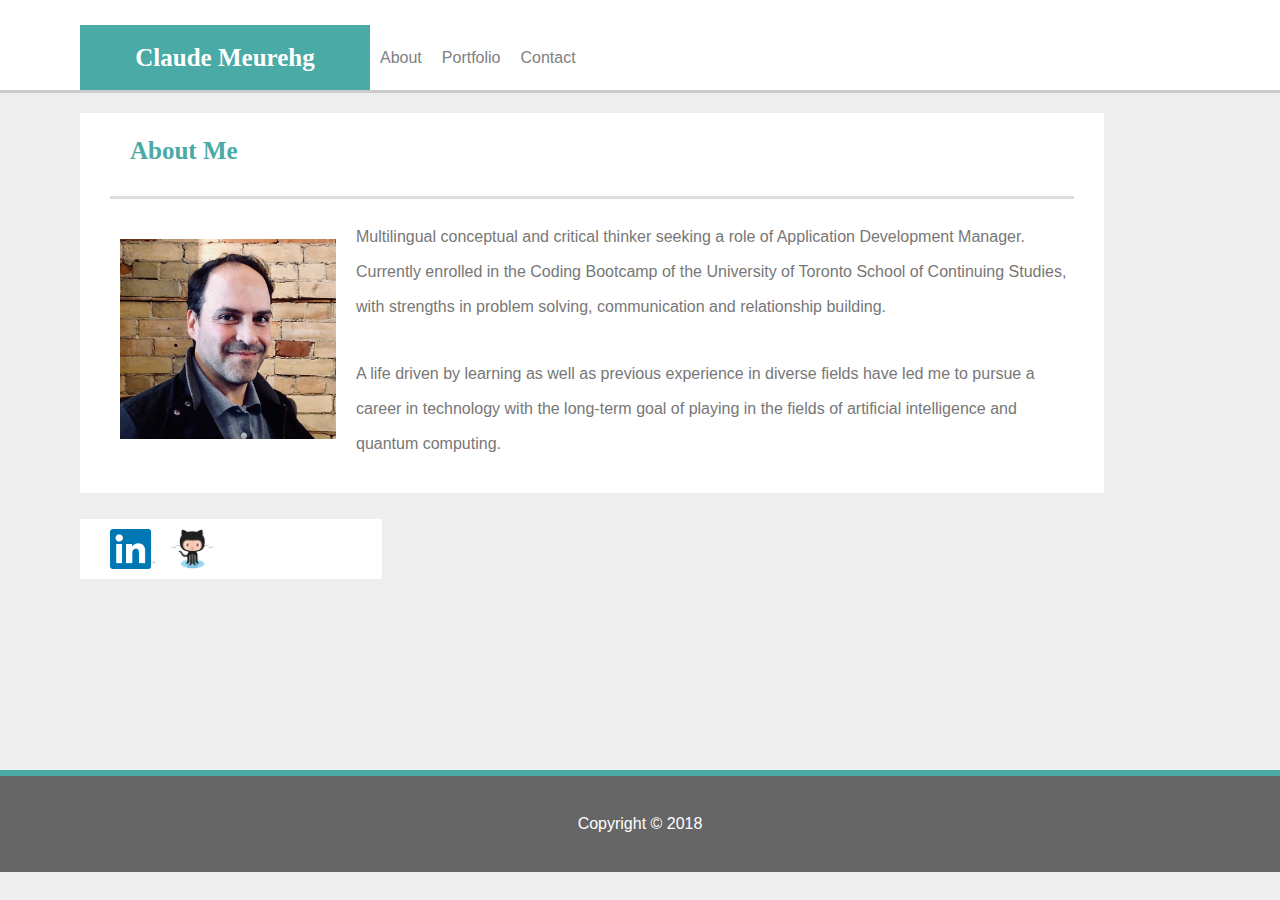
==== index.html @ 7cd1c6ec "need to correct nav and email responsiveness, make form work and change fonts" ====
<!DOCTYPE html>
<html>
<head>
    <meta charset="utf-8"/>
    <meta http-equiv="X-UA-Compatible" content="IE=edge">
    <meta name="viewport" content="width=device-width, initial-scale=1">
    <title>Claude Meurehg's Profile</title>
    <link rel="stylesheet" href="assets/css/reset.css">
    <link rel="stylesheet" href="assets/css/style.css">
    
   
</head>
<body>
    <div class="container-main">
    <div id="header-container">
        <header>
            <h1>Claude Meurehg</h1>
                <nav>
                <ul>
                    <li><a href="index.html">About</a></li>
                    <li><a href="portfolio.html">Portfolio</a></li>
                    <li><a href="contact.html">Contact</a></li>
                </ul>
                </nav>
        </header>
    </div>

    <hr id="line1">

    <div class="block">
       
            <h2>About Me</h2>
                
                <hr class="line2">
                
                <img id="myphoto" src= "assets/images/photo-for-profile.jpg" alt= "Claude Meurehg" width="216" height="200">

                <p class="about-me">Multilingual conceptual and critical thinker seeking a role of Application Development Manager. Currently enrolled in the Coding Bootcamp of the University of Toronto School of Continuing Studies, with strengths in problem solving, communication and relationship building. 
                </p>
                <br><br>
                <p class="about-me">A life driven by learning as well as previous experience in diverse fields have led me to pursue a career in technology with the long-term goal of playing in the fields of artificial intelligence and quantum computing.
                    </p>
                <br><br>
                
    
    </div>

        <div id="block-media">
            <a href="https://linkedin.com/in/claudemeurehg" target = "_blank">
                <img id="linkedin" src="assets/images/linkedin.png" alt= "LinkedIn logo" width="45" height="40">
            </a>
            <a href="https://github.com/cmeurehg" target = "_blank">
                <img id="github" src="assets/images/Octocat.png" alt= "Github Octocat" width="45" height="40">
            </a>
    
        </div>

    </div>
    <script src = "assets/functions.js"></script>
    </body>
    <div class="footer-container">
    
    <hr class="line3">

    <footer class="footer">Copyright © 2018</footer>

    </div>



</html>
---- assets/css/style.css ----
html {
    height: 100%;
}

header {
    background-color: white;
    padding-top: 25px;
    margin: 0;
    border: 0px;
    display: flex;
    align-items: center;
}

header * {
    display: inline;
    align-items: right;
}

header li {
    margin: 10px;
    float: left;
}

header li a {
    color: grey;
    text-decoration: none;
}

ul {
    align-items: right;
}
       
body {
    background-color: #eeeeee;
    height: 80%;
}

.container-main {
    min-height: 100%;
    margin: 0;
}

.block {
    background-color: white;
    width: 80%;
    margin-left: 80px;
    margin-top: 20px;
    padding-bottom: 0px;
}

#block-media {
    background-color: white;
    width: 22%;
    margin-left: 80px;
    padding: 10px;
    margin-top: 2%;
    height: 40px;
    
    
}

h1 {
    text-align: center;
    font-family: "Georgia", 'Times', 'Times New Roman', serif;
    font-size: 25px;
    background-color: #4aaaa5;
    margin-left: 80px;
    margin-bottom: 0;
    width: 250px;
    color: white;
    padding: 20px;
    font-weight: bold;
}

nav {
    font-family: 'Arial', 'Helvetica Neue', 'Helvetica', sans-serif;
    color: #777777;
    text-align: right;
    text-decoration-line: none;
    margin-bottom: 0px;
    margin-left: 50%px;
    padding-bottom: 0px;
}

#line1 {
    height: 3px;
    background-color: #cccccc;
    padding: 0;
    margin: 0px;
    border: 0px;
}

.about-me {
    margin-left: 30px;
    color: #777777;
    font-family: 'Arial', 'Helvetica Neue', 'Helvetica', sans-serif;
    line-height: 35px;
    margin-right: 30px;
            
        }   

#linkedin {
    padding: 0;
    margin-left: 20px;
    border: 0;
}

#github {
    float: left;
    padding: 0;
    margin: 0;
    margin-left: 15px;
    margin-right: 20px;
    border: 0;
}

#email {
    
    vertical-align: center;
    color: #777777;
    font-family: 'Arial', 'Helvetica Neue', 'Helvetica', sans-serif;
    
}

img{
    margin-left: 20px;
    float: left;
    padding: 20px;
    
}


h2 {
    clear: both;
    font-family: "Georgia", "Times New Roman", serif;
    color: #4aaaa5;
    font-size: 25px;
    padding: 25px;
    margin-left: 25px;
    font-weight: bold;
    
}

h4 {
    font-family: 'Arial', 'Helvetica Neue', 'Helvetica', sans-serif;
    color: grey;
    font-size: 14px;
    padding: 10px;
    padding-top: 0px;
    margin-left: 40px;
    margin-top: 0px;
    border-top: 0px;
    
}

.line2 {
    height: 3px; 
    background-color: #dddddd;
    margin-left: 30px;
    margin-right: 30px;
    margin-bottom: 20px;
    border: none;
    
}

      
#images-base {
    clear: both;
    background-color: white;
}


.image-container {

    float: left;
    padding: 0px;
    margin-top: 0px;
    margin-left: 0px;
    
}


#bootcamp-tag{
    position: absolute;
    background-color: #4aaaa5;
    padding: 15px;
    font-family: "Georgia", "Times", "Times New Roman", serif;
    color: white;
    text-align: center;
    font-weight: bold;
    margin-top: 150px;
    margin-left: 40px;
    width: 187px;
}

#philosophy-tag {
    position: absolute;
    background-color: #4aaaa5;
    padding: 15px;
    font-family: "Georgia", Times, Times New Roman, serif;
    color: white;
    text-align: center;
    font-weight: bold;
    margin-top: 150px;
    margin-left: 40px;
    width: 187px;
}
        
#ai-tag {
        position: absolute;    
        background-color: #4aaaa5;
        padding: 15px;
        font-family: "Georgia", Times, Times New Roman, serif;
        color: white;
        text-align: center;
        font-weight: bold;
        margin-top: 150px;
        margin-left: 40px;
        width: 187px;
    }
    
#art-tag {
            position: absolute;        
            background-color: #4aaaa5;
            padding: 15px;
            font-family: "Georgia", "Times", "Times New Roman", serif;
            color: white;
            text-align: center;
            font-weight: bold;
            margin-top: 150px;
            margin-left: 40px;
            width: 187px;
}

    
form {
        
        margin-left: 50px;
        padding-bottom: 30px;
}

input {
        width: 80%;
}

textarea {
        width: 80%;
}

#button {
        width: 12%;
        background-color:rgb(168, 162, 162);
        color: white;
        padding: 10px;
        
}


.line3 {
    clear: both;
    height: 6px;
    background-color: #4aaaa5;
    margin-top: 50px;
    border: none;
    padding: 0px;
    margin-bottom: 0px;

}


.footer-container {
    bottom: 0;
    width: 100%;
}


.footer {
        
            background-color: #666666;
            font-family: 'Arial', 'Helvetica Neue', Helvetica, sans-serif;
            color: white;
            text-align: center;
            padding: 40px;
            margin-top: 0px;
            border: none;
                       
        }

 
 
@media screen and (max-width: 980px) {

            #header-container {
                width: 100%;
                margin-top: 0;
                
            }
        
            header {
                padding: 0px;
                margin: 0px;
                border: 0px;
            }
        
            h1 {
                margin-left: 30px;
                margin-top: 0;
                text-align: center;
                padding-top: 30px;
                padding-bottom: 30px;
                padding-right: 30px;
                border:0;
            }
        
            .block {
                width: 700px;
                background-color: white;
                margin-left: 30px;
                margin-right: 50px;
                text-align: left;
                           
            }
        
           hr {
               padding: 0;
               border: 0;
               margin: 0;
           }
        
            
        
            .image-container{
                float: left;
                margin: 0px;
                padding: 0px;
            }
            
            form{
                text-align: left;
                margin: 30px;
                margin-bottom: 50px;
                width: 90%;
                
            }
        
        }


 @media screen and (max-width: 980px) {

    #header-container{width: 100%;
        margin-top: 0;
        
    }

    header {
        padding: 0px;
        margin: 0px;
        border: 0px;
    }

    h1 {
        margin-left: 30px;
        margin-top: 0;
        text-align: center;
        padding-top: 30px;
        padding-bottom: 30px;
        padding-right: 30px;
        border:0;
    }

    .block {
        width: 700px;
        background-color: white;
        margin-left: 30px;
        margin-right: 50px;
        text-align: left;
             
    }

    #block-media {
        margin-left: 30px;
        margin-top: 20px;
        margin-bottom: 10%;
        width: 30%;
    }

   hr {
       padding: 0;
       border: 0;
       margin: 0;
   }

    
    .image-container {
        float: left;
        margin: 0px;
        padding: 0px;
    }
    
    form { 
        text-align: left;
        margin: 30px;
        margin-bottom: 50px;
        width: 90%;
        
    }

}



@media screen and (max-width: 768px) {
    
    #header-container {
        width: 100%;
    }
    
    
    .block {
        width: 95%;
        margin-left: 10px;
        margin-right: 10px;
        margin-top: 20px;

    }

    #block-media {
        margin-left: 10px;
        margin-top: 5%;
        margin-bottom: 10%;
        width: 30%;
        padding: 10;
    }

    #linkedin {
        padding: 0;
        margin: 0;
        border: 0;
    
    }

}

@media screen and (max-width: 640px) {
    #header-container{width: 100%;
    
    }
    h1{
        background-color: #4aaaa5;
        width: 100%;
        margin: 0px;
        text-align: center;
        font-size: 30px;
    }
    
    .block {
        width: 580px;
        margin-left: 25px;
        margin-right: 20px;
    }

    #block-media {
        margin-left: 25px;
        margin-bottom: 10%;
        width: 40%;
        height: 10%;
    }

    h2 {
        font-size: 28px;
        text-align: center;
    }

    h4 {
        text-align: center;
    }

    img{
        clear: both;
        width: 480px;
        height: 440px;
        margin-left: 0px;
        margin-right: 20px;
        border: 20px;
        padding: 20px;
            
    }

    .image-container {
        float: left;
        margin-left: 20px;
        margin-right: 20px;
        padding: 20px;
        
    }
    
    #bootcamp-tag, #philosophy-tag, #ai-tag, #art-tag{
        width: 450px;
        margin-top: 300px;
        margin-bottom: 10px;
        margin-left: 20px;
        font-size: 30px;
        padding-top: 30px;
        padding-bottom: 30px;

    }

    #linkedin {
        height: 80px;
        width: 90px;
        float: left;
    }

    #github {
        height: 80px;
        width: 80px;
        float: none;
    }
    
    nav{
        float: none;
        padding: 30px;
        text-align: center;
        margin: 0px;
        
    }
}
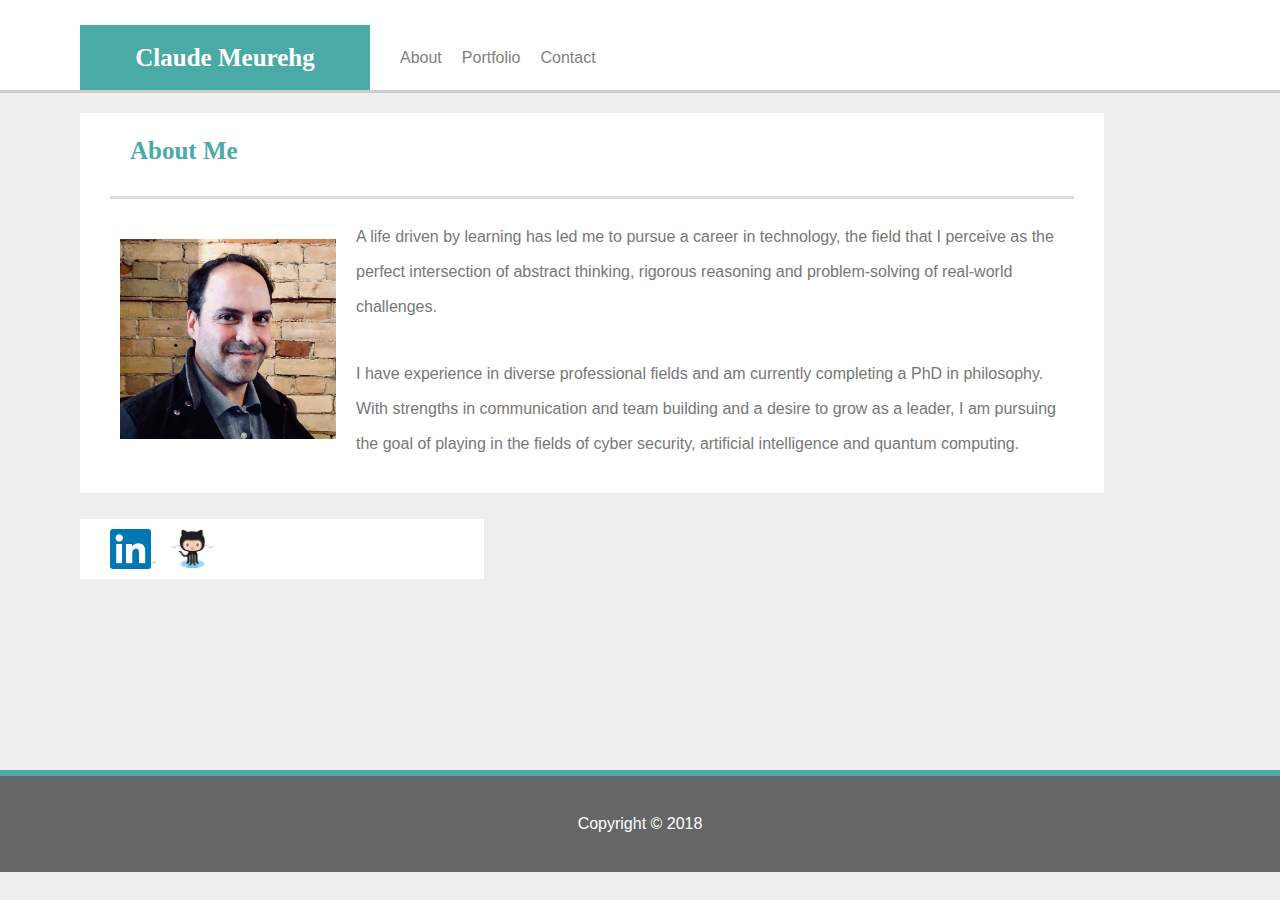
==== commit 869572dc: "updated projects with BootcampBooster" ====
--- a/index.html
+++ b/index.html
@@ -35,10 +35,10 @@
                 
                 <img id="myphoto" src= "assets/images/photo-for-profile.jpg" alt= "Claude Meurehg" width="216" height="200">
 
-                <p class="about-me">Multilingual conceptual and critical thinker seeking a role of Application Development Manager. Currently enrolled in the Coding Bootcamp of the University of Toronto School of Continuing Studies, with strengths in problem solving, communication and relationship building. 
+                <p class="about-me">A life driven by learning has led me to pursue a career in technology, the field that I perceive as the perfect intersection of abstract thinking, rigorous reasoning and problem-solving of real-world challenges.
                 </p>
                 <br><br>
-                <p class="about-me">A life driven by learning as well as previous experience in diverse fields have led me to pursue a career in technology with the long-term goal of playing in the fields of artificial intelligence and quantum computing.
+                <p class="about-me"> I have experience in diverse professional fields and am currently completing a PhD in philosophy. With strengths in communication and team building and a desire to grow as a leader, I am pursuing the goal of playing in the fields of cyber security, artificial intelligence and quantum computing.
                     </p>
                 <br><br>
                 
--- a/assets/css/style.css
+++ b/assets/css/style.css
@@ -52,13 +52,12 @@
 
 #block-media {
     background-color: white;
-    width: 22%;
+    width: 30%;
     margin-left: 80px;
     padding: 10px;
     margin-top: 2%;
     height: 40px;
-    
-    
+     
 }
 
 h1 {
@@ -80,8 +79,9 @@
     text-align: right;
     text-decoration-line: none;
     margin-bottom: 0px;
-    margin-left: 50%px;
+    margin-left: 80%px;
     padding-bottom: 0px;
+    padding-left: 20px;
 }
 
 #line1 {
@@ -239,6 +239,8 @@
         
         margin-left: 50px;
         padding-bottom: 30px;
+        font-family: 'Arial', 'Helvetica Neue', 'Helvetica', sans-serif;
+        color:  #777777;
 }
 
 input {
@@ -384,7 +386,7 @@
         margin-left: 30px;
         margin-top: 20px;
         margin-bottom: 10%;
-        width: 30%;
+        width: 40%;
     }
 
    hr {
@@ -431,7 +433,7 @@
         margin-left: 10px;
         margin-top: 5%;
         margin-bottom: 10%;
-        width: 30%;
+        width: 40%;
         padding: 10;
     }
 
@@ -445,14 +447,16 @@
 }
 
 @media screen and (max-width: 640px) {
-    #header-container{width: 100%;
-    
-    }
-    h1{
+    
+    #header-container {
+        width: 100%;
+    }
+
+    h1 {
         background-color: #4aaaa5;
         width: 100%;
         margin: 0px;
-        text-align: center;
+        text-align: left;
         font-size: 30px;
     }
     
@@ -463,10 +467,9 @@
     }
 
     #block-media {
+        width: 80%;
+        height: 10%;
         margin-left: 25px;
-        margin-bottom: 10%;
-        width: 40%;
-        height: 10%;
     }
 
     h2 {
@@ -475,7 +478,7 @@
     }
 
     h4 {
-        text-align: center;
+        text-align: left;
     }
 
     img{
@@ -519,12 +522,19 @@
         width: 80px;
         float: none;
     }
-    
-    nav{
+
+    #email {
+        font-size: 25px;
+    
+    }
+    
+    nav {
         float: none;
-        padding: 30px;
-        text-align: center;
+        border: 0;
+        padding: 0px;
+        width: 15%;
         margin: 0px;
+    
         
     }
 }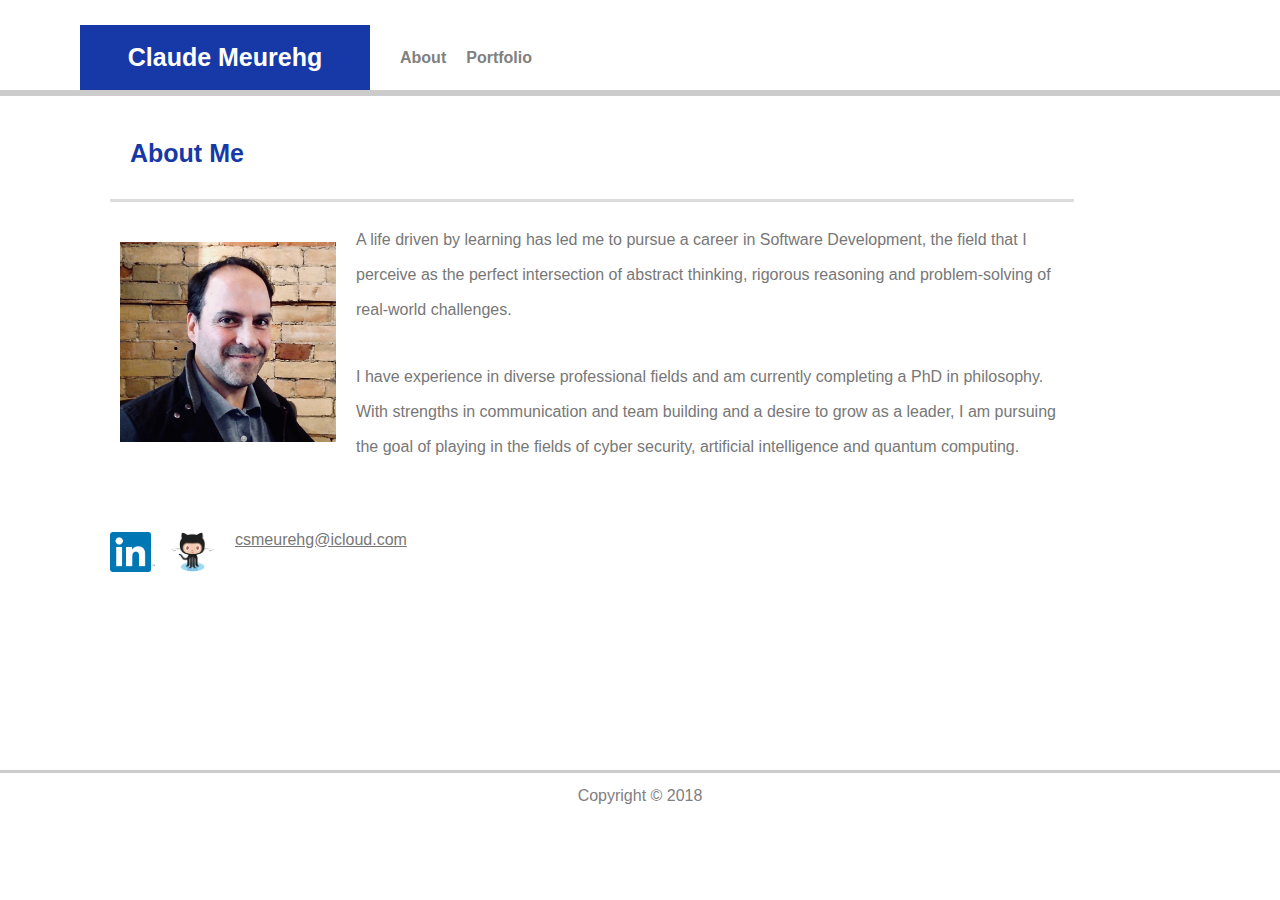
==== commit 54c3ae50: "changed color scheme to near-YK and the background colour of the body and footer to white, retouched" ====
--- a/index.html
+++ b/index.html
@@ -19,7 +19,7 @@
                 <ul>
                     <li><a href="index.html">About</a></li>
                     <li><a href="portfolio.html">Portfolio</a></li>
-                    <li><a href="contact.html">Contact</a></li>
+                    <!-- <li><a href="contact.html">Contact</a></li> -->
                 </ul>
                 </nav>
         </header>
@@ -35,7 +35,7 @@
                 
                 <img id="myphoto" src= "assets/images/photo-for-profile.jpg" alt= "Claude Meurehg" width="216" height="200">
 
-                <p class="about-me">A life driven by learning has led me to pursue a career in technology, the field that I perceive as the perfect intersection of abstract thinking, rigorous reasoning and problem-solving of real-world challenges.
+                <p class="about-me">A life driven by learning has led me to pursue a career in Software Development, the field that I perceive as the perfect intersection of abstract thinking, rigorous reasoning and problem-solving of real-world challenges.
                 </p>
                 <br><br>
                 <p class="about-me"> I have experience in diverse professional fields and am currently completing a PhD in philosophy. With strengths in communication and team building and a desire to grow as a leader, I am pursuing the goal of playing in the fields of cyber security, artificial intelligence and quantum computing.
@@ -52,6 +52,7 @@
             <a href="https://github.com/cmeurehg" target = "_blank">
                 <img id="github" src="assets/images/Octocat.png" alt= "Github Octocat" width="45" height="40">
             </a>
+            <a id="email" href="mailto:csmeurehg@icloud.com">csmeurehg@icloud.com</a>
     
         </div>
 
--- a/assets/css/style.css
+++ b/assets/css/style.css
@@ -33,7 +33,7 @@
 }
        
 body {
-    background-color: #eeeeee;
+    background-color: white;
     height: 80%;
 }
 
@@ -62,9 +62,9 @@
 
 h1 {
     text-align: center;
-    font-family: "Georgia", 'Times', 'Times New Roman', serif;
+    font-family: 'Arial', 'Helvetica Neue', 'Helvetica', sans-serif;
     font-size: 25px;
-    background-color: #4aaaa5;
+    background-color: #1739a7;
     margin-left: 80px;
     margin-bottom: 0;
     width: 250px;
@@ -76,6 +76,7 @@
 nav {
     font-family: 'Arial', 'Helvetica Neue', 'Helvetica', sans-serif;
     color: #777777;
+    font-weight: bold;
     text-align: right;
     text-decoration-line: none;
     margin-bottom: 0px;
@@ -85,7 +86,7 @@
 }
 
 #line1 {
-    height: 3px;
+    height: 6px;
     background-color: #cccccc;
     padding: 0;
     margin: 0px;
@@ -134,8 +135,8 @@
 
 h2 {
     clear: both;
-    font-family: "Georgia", "Times New Roman", serif;
-    color: #4aaaa5;
+    font-family: 'Arial', 'Helvetica Neue', 'Helvetica', sans-serif;
+    color: #1739a7;
     font-size: 25px;
     padding: 25px;
     margin-left: 25px;
@@ -181,12 +182,11 @@
     
 }
 
-
-#bootcamp-tag{
+#app-analogy-tag{
     position: absolute;
-    background-color: #4aaaa5;
+    background-color: #1739a7;
     padding: 15px;
-    font-family: "Georgia", "Times", "Times New Roman", serif;
+    font-family: 'Arial', 'Helvetica Neue', 'Helvetica', sans-serif;
     color: white;
     text-align: center;
     font-weight: bold;
@@ -195,11 +195,11 @@
     width: 187px;
 }
 
-#philosophy-tag {
+#bootcamp-tag{
     position: absolute;
-    background-color: #4aaaa5;
+    background-color: #1739a7;
     padding: 15px;
-    font-family: "Georgia", Times, Times New Roman, serif;
+    font-family: 'Arial', 'Helvetica Neue', 'Helvetica', sans-serif;
     color: white;
     text-align: center;
     font-weight: bold;
@@ -207,12 +207,25 @@
     margin-left: 40px;
     width: 187px;
 }
+
+#philosophy-tag {
+    position: absolute;
+    background-color: #1739a7;
+    padding: 15px;
+    font-family: 'Arial', 'Helvetica Neue', 'Helvetica', sans-serif;
+    color: white;
+    text-align: center;
+    font-weight: bold;
+    margin-top: 150px;
+    margin-left: 40px;
+    width: 187px;
+}
         
 #ai-tag {
         position: absolute;    
-        background-color: #4aaaa5;
+        background-color: #1739a7;
         padding: 15px;
-        font-family: "Georgia", Times, Times New Roman, serif;
+        font-family: 'Arial', 'Helvetica Neue', 'Helvetica', sans-serif;
         color: white;
         text-align: center;
         font-weight: bold;
@@ -223,9 +236,9 @@
     
 #art-tag {
             position: absolute;        
-            background-color: #4aaaa5;
+            background-color: #1739a7;
             padding: 15px;
-            font-family: "Georgia", "Times", "Times New Roman", serif;
+            font-family: 'Arial', 'Helvetica Neue', 'Helvetica', sans-serif;
             color: white;
             text-align: center;
             font-weight: bold;
@@ -262,12 +275,13 @@
 
 .line3 {
     clear: both;
-    height: 6px;
-    background-color: #4aaaa5;
+    height: 3px;
+    background-color: #cccccc;
     margin-top: 50px;
     border: none;
     padding: 0px;
     margin-bottom: 0px;
+    width: 100%;
 
 }
 
@@ -280,11 +294,11 @@
 
 .footer {
         
-            background-color: #666666;
+            background-color: white;
             font-family: 'Arial', 'Helvetica Neue', Helvetica, sans-serif;
-            color: white;
+            color: grey;
             text-align: center;
-            padding: 40px;
+            padding: 15px;
             margin-top: 0px;
             border: none;
                        
@@ -292,7 +306,7 @@
 
  
  
-@media screen and (max-width: 980px) {
+@media screen and (max-width: 1200px) {
 
             #header-container {
                 width: 100%;
@@ -453,10 +467,10 @@
     }
 
     h1 {
-        background-color: #4aaaa5;
+        /* background-color: #4aaaa5; */
         width: 100%;
         margin: 0px;
-        text-align: left;
+        text-align: center;
         font-size: 30px;
     }
     
@@ -500,7 +514,7 @@
         
     }
     
-    #bootcamp-tag, #philosophy-tag, #ai-tag, #art-tag{
+    #app-analogy-tag, #bootcamp-tag, #philosophy-tag, #ai-tag, #art-tag{
         width: 450px;
         margin-top: 300px;
         margin-bottom: 10px;
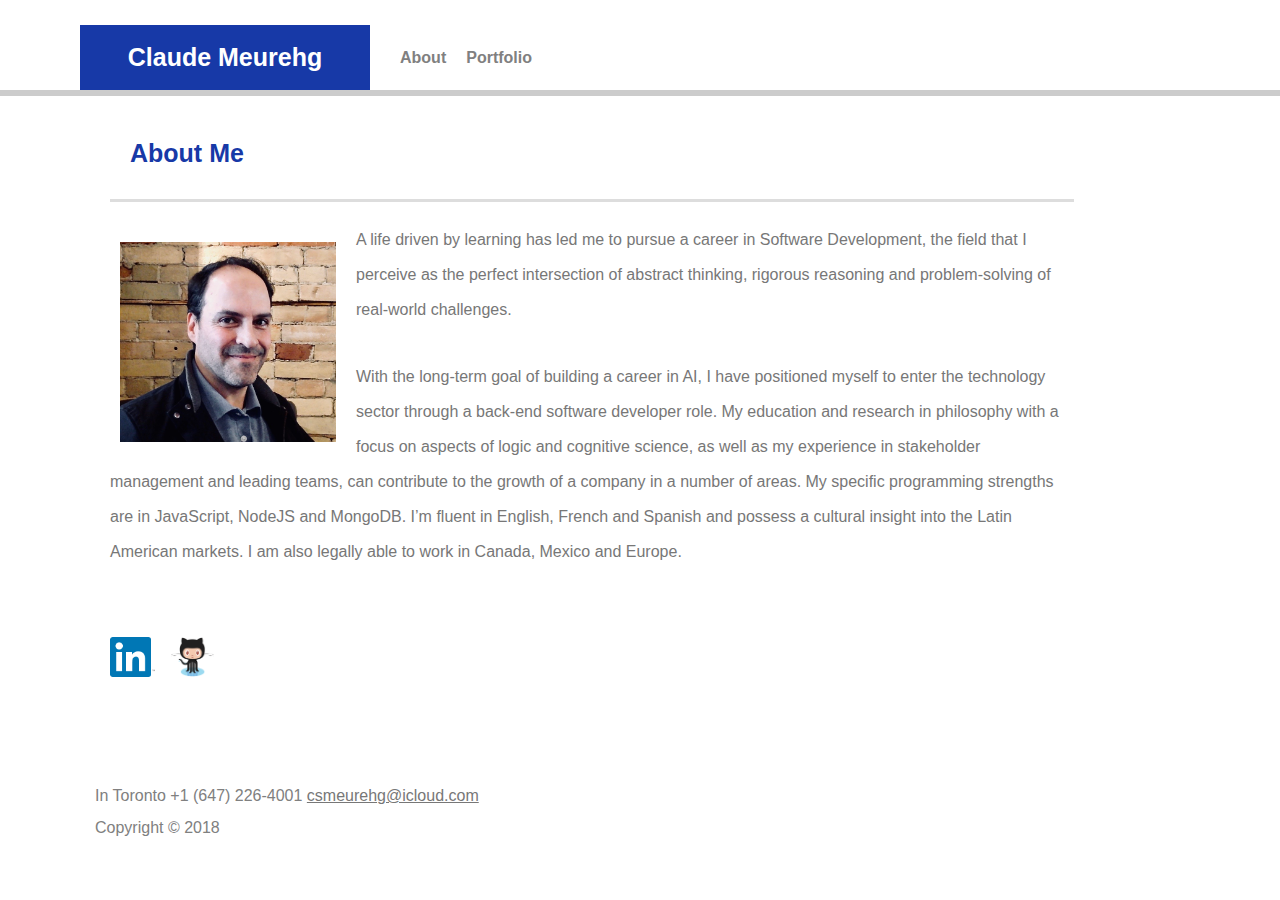
==== commit 4e847420: "Completed the about-me section" ====
--- a/index.html
+++ b/index.html
@@ -38,7 +38,7 @@
                 <p class="about-me">A life driven by learning has led me to pursue a career in Software Development, the field that I perceive as the perfect intersection of abstract thinking, rigorous reasoning and problem-solving of real-world challenges.
                 </p>
                 <br><br>
-                <p class="about-me"> I have experience in diverse professional fields and am currently completing a PhD in philosophy. With strengths in communication and team building and a desire to grow as a leader, I am pursuing the goal of playing in the fields of cyber security, artificial intelligence and quantum computing.
+                <p class="about-me">With the long-term goal of building a career in AI, I have positioned myself to enter the technology sector through a back-end software developer role.  My education and research in philosophy with a focus on aspects of logic and cognitive science, as well as my experience in stakeholder management and leading teams, can contribute to the growth of a company in a number of areas.  My specific programming strengths are in JavaScript, NodeJS and MongoDB. I’m fluent in English, French and Spanish and possess a cultural insight into the Latin American markets.  I am also legally able to work in Canada, Mexico and Europe.
                     </p>
                 <br><br>
                 
@@ -52,7 +52,7 @@
             <a href="https://github.com/cmeurehg" target = "_blank">
                 <img id="github" src="assets/images/Octocat.png" alt= "Github Octocat" width="45" height="40">
             </a>
-            <a id="email" href="mailto:csmeurehg@icloud.com">csmeurehg@icloud.com</a>
+            <!-- <a id="email" href="mailto:csmeurehg@icloud.com">csmeurehg@icloud.com</a> -->
     
         </div>
 
@@ -63,7 +63,11 @@
     
     <hr class="line3">
 
-    <footer class="footer">Copyright © 2018</footer>
+    <footer class="footer">
+        <p>In Toronto +1 (647) 226-4001 <a id="email" href="mailto:csmeurehg@icloud.com">csmeurehg@icloud.com</a></p>
+        <br>
+        <p>Copyright © 2018</p>
+    </footer>
 
     </div>
 
--- a/assets/css/style.css
+++ b/assets/css/style.css
@@ -147,7 +147,7 @@
 h4 {
     font-family: 'Arial', 'Helvetica Neue', 'Helvetica', sans-serif;
     color: grey;
-    font-size: 14px;
+    font-size: 18px;
     padding: 10px;
     padding-top: 0px;
     margin-left: 40px;
@@ -276,7 +276,7 @@
 .line3 {
     clear: both;
     height: 3px;
-    background-color: #cccccc;
+    /* background-color: #cccccc; */
     margin-top: 50px;
     border: none;
     padding: 0px;
@@ -297,9 +297,10 @@
             background-color: white;
             font-family: 'Arial', 'Helvetica Neue', Helvetica, sans-serif;
             color: grey;
-            text-align: center;
+            text-align: left;
             padding: 15px;
             margin-top: 0px;
+            margin-left: 80px;
             border: none;
                        
         }
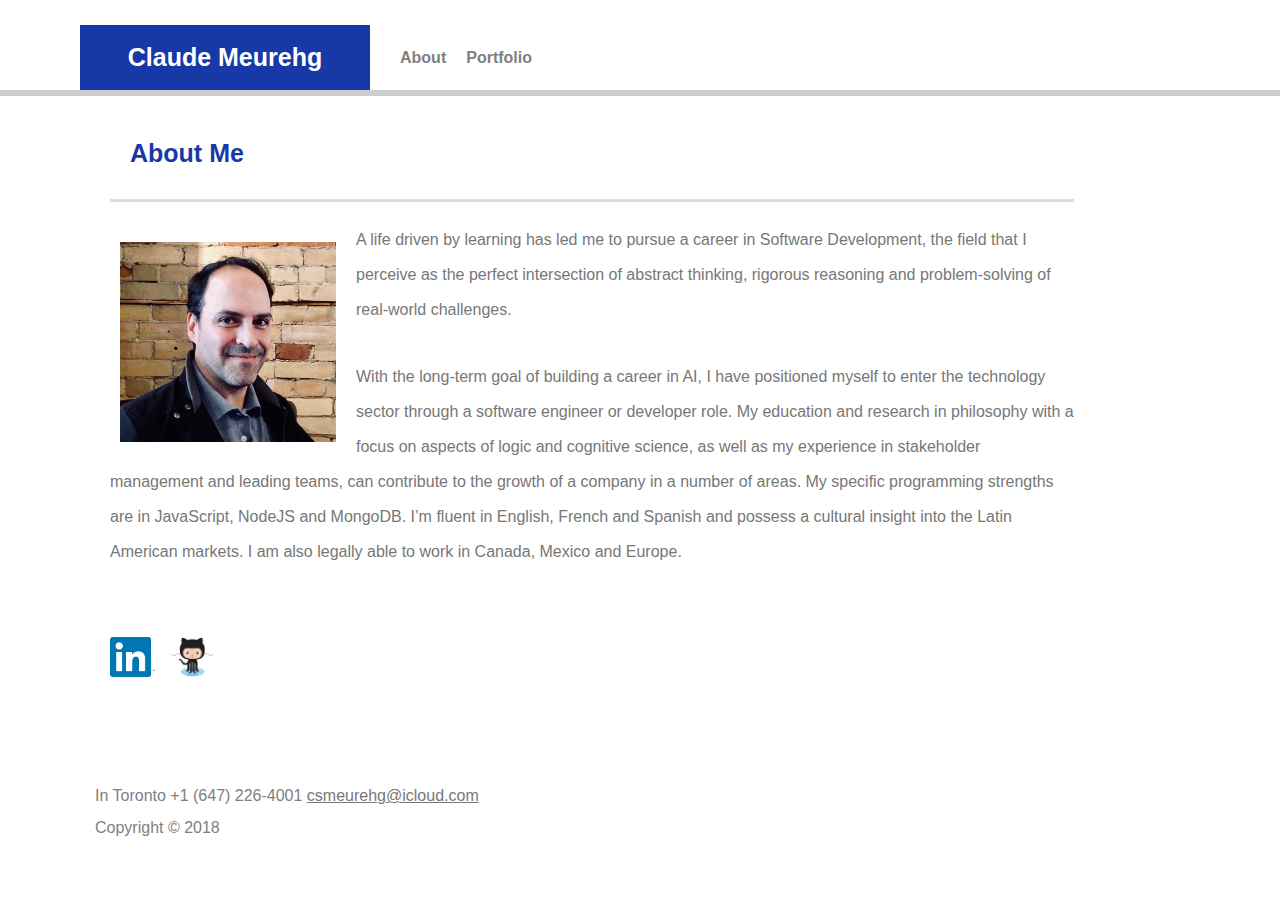
==== commit 70db60b1: "corrected role" ====
--- a/index.html
+++ b/index.html
@@ -38,7 +38,7 @@
                 <p class="about-me">A life driven by learning has led me to pursue a career in Software Development, the field that I perceive as the perfect intersection of abstract thinking, rigorous reasoning and problem-solving of real-world challenges.
                 </p>
                 <br><br>
-                <p class="about-me">With the long-term goal of building a career in AI, I have positioned myself to enter the technology sector through a back-end software developer role.  My education and research in philosophy with a focus on aspects of logic and cognitive science, as well as my experience in stakeholder management and leading teams, can contribute to the growth of a company in a number of areas.  My specific programming strengths are in JavaScript, NodeJS and MongoDB. I’m fluent in English, French and Spanish and possess a cultural insight into the Latin American markets.  I am also legally able to work in Canada, Mexico and Europe.
+                <p class="about-me">With the long-term goal of building a career in AI, I have positioned myself to enter the technology sector through a software engineer or developer role.  My education and research in philosophy with a focus on aspects of logic and cognitive science, as well as my experience in stakeholder management and leading teams, can contribute to the growth of a company in a number of areas.  My specific programming strengths are in JavaScript, NodeJS and MongoDB. I’m fluent in English, French and Spanish and possess a cultural insight into the Latin American markets.  I am also legally able to work in Canada, Mexico and Europe.
                     </p>
                 <br><br>
                 
--- a/assets/css/style.css
+++ b/assets/css/style.css
@@ -173,14 +173,60 @@
 }
 
 
-.image-container {
+#image-container-app, #image-container-pair, #image-container-trains, #image-container-bootcamp, #image-container-node {
 
     float: left;
     padding: 0px;
     margin-top: 0px;
     margin-left: 0px;
-    
-}
+   
+    
+}
+
+#text1, #text2, #text3, #text4, #text5 {
+    visibility: hidden;
+    float: left;
+    position:absolute;
+    /* padding: 0px;
+    margin-top: 0px;
+    margin-left: 0px; */
+    font-family: 'Arial', 'Helvetica Neue', 'Helvetica', sans-serif;
+    color: grey;
+    background-color:lightgrey;
+    font-size: 16px;
+    width: 400px;
+    line-height: 20px;
+    
+}
+
+
+#image-container-app:hover #text1 {
+    visibility: visible;
+   
+
+}
+
+#image-container-pair:hover #text2 {
+    visibility: visible;
+    
+}
+
+#image-container-trains:hover #text3{
+    visibility: visible;
+    
+}
+
+#image-container-bootcamp:hover #text4 {
+    visibility: visible;
+   
+}
+
+#image-container-node:hover #text5 {
+    visibility: visible;
+    
+}
+
+
 
 #app-analogy-tag{
     position: absolute;
@@ -193,6 +239,16 @@
     margin-top: 150px;
     margin-left: 40px;
     width: 187px;
+}
+
+#octo-app {
+    border: 0px;
+    padding: 0px;
+    margin: 0px;
+    height: 25px;
+    width: 25px;
+    background-color: white;
+   
 }
 
 #bootcamp-tag{
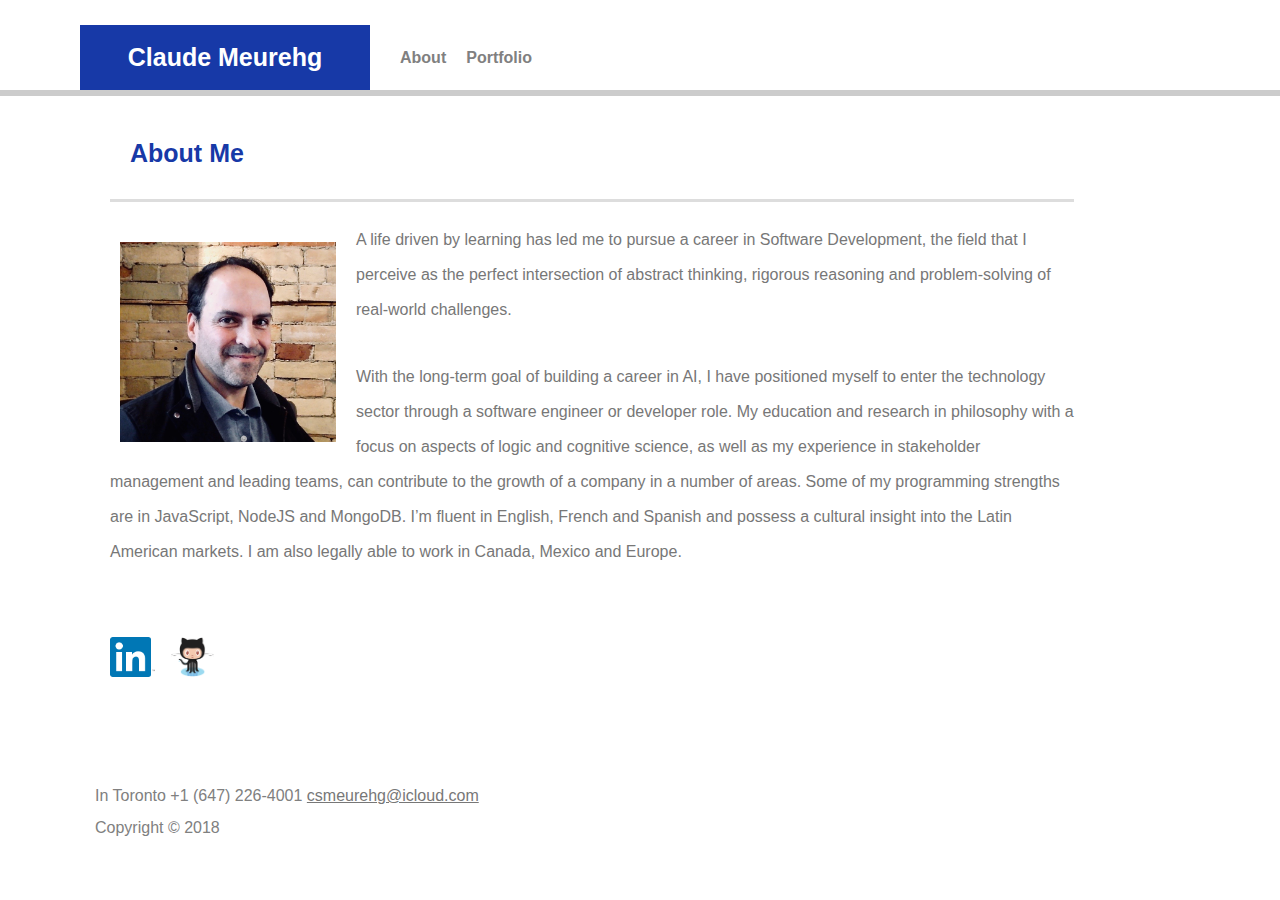
==== commit 57d176b3: "small text amendment" ====
--- a/index.html
+++ b/index.html
@@ -38,7 +38,7 @@
                 <p class="about-me">A life driven by learning has led me to pursue a career in Software Development, the field that I perceive as the perfect intersection of abstract thinking, rigorous reasoning and problem-solving of real-world challenges.
                 </p>
                 <br><br>
-                <p class="about-me">With the long-term goal of building a career in AI, I have positioned myself to enter the technology sector through a software engineer or developer role.  My education and research in philosophy with a focus on aspects of logic and cognitive science, as well as my experience in stakeholder management and leading teams, can contribute to the growth of a company in a number of areas.  My specific programming strengths are in JavaScript, NodeJS and MongoDB. I’m fluent in English, French and Spanish and possess a cultural insight into the Latin American markets.  I am also legally able to work in Canada, Mexico and Europe.
+                <p class="about-me">With the long-term goal of building a career in AI, I have positioned myself to enter the technology sector through a software engineer or developer role.  My education and research in philosophy with a focus on aspects of logic and cognitive science, as well as my experience in stakeholder management and leading teams, can contribute to the growth of a company in a number of areas.  Some of my programming strengths are in JavaScript, NodeJS and MongoDB. I’m fluent in English, French and Spanish and possess a cultural insight into the Latin American markets.  I am also legally able to work in Canada, Mexico and Europe.
                     </p>
                 <br><br>
                 
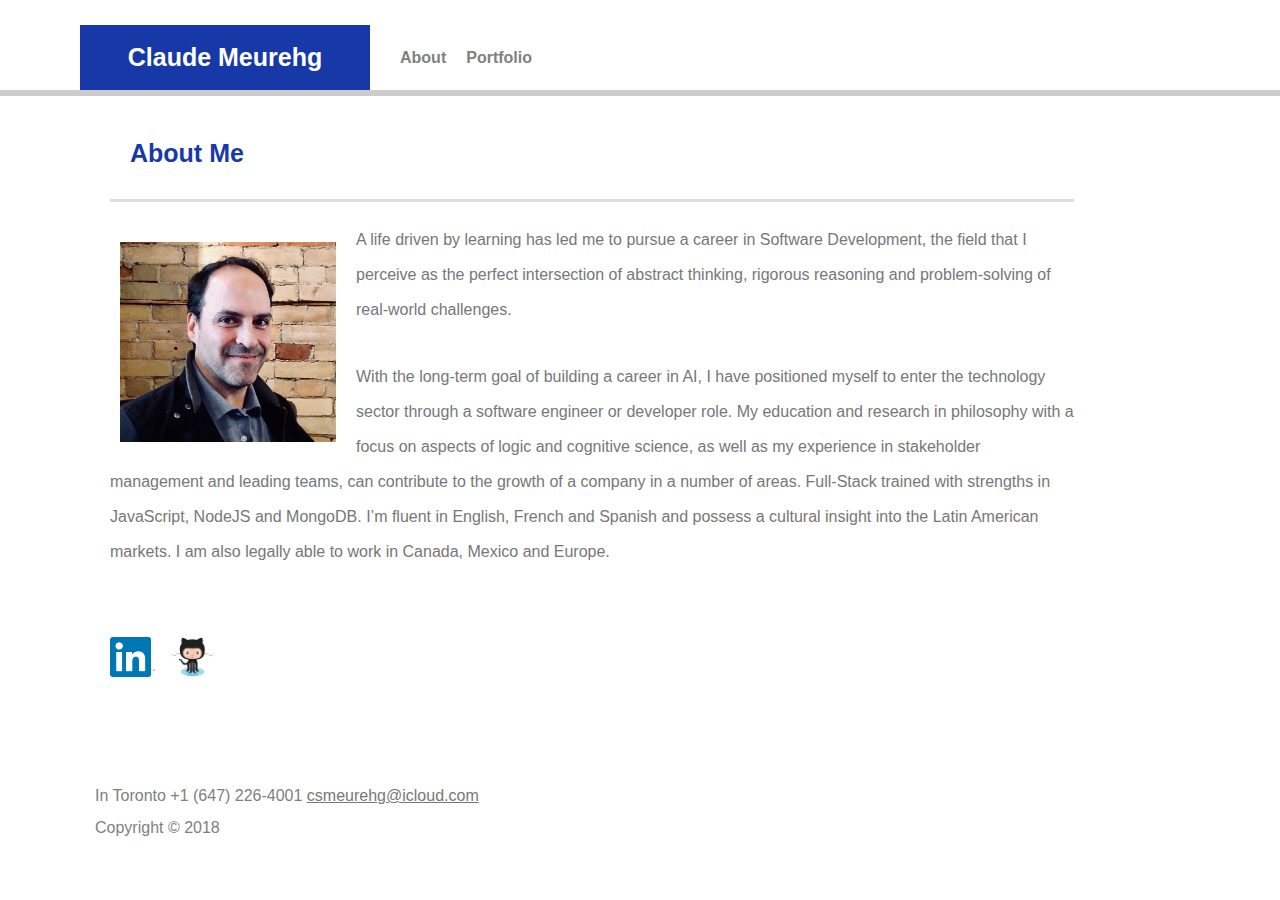
==== commit 3977a4e8: "added full-stack training to bio" ====
--- a/index.html
+++ b/index.html
@@ -38,7 +38,7 @@
                 <p class="about-me">A life driven by learning has led me to pursue a career in Software Development, the field that I perceive as the perfect intersection of abstract thinking, rigorous reasoning and problem-solving of real-world challenges.
                 </p>
                 <br><br>
-                <p class="about-me">With the long-term goal of building a career in AI, I have positioned myself to enter the technology sector through a software engineer or developer role.  My education and research in philosophy with a focus on aspects of logic and cognitive science, as well as my experience in stakeholder management and leading teams, can contribute to the growth of a company in a number of areas.  Some of my programming strengths are in JavaScript, NodeJS and MongoDB. I’m fluent in English, French and Spanish and possess a cultural insight into the Latin American markets.  I am also legally able to work in Canada, Mexico and Europe.
+                <p class="about-me">With the long-term goal of building a career in AI, I have positioned myself to enter the technology sector through a software engineer or developer role.  My education and research in philosophy with a focus on aspects of logic and cognitive science, as well as my experience in stakeholder management and leading teams, can contribute to the growth of a company in a number of areas.  Full-Stack trained with strengths in JavaScript, NodeJS and MongoDB. I’m fluent in English, French and Spanish and possess a cultural insight into the Latin American markets.  I am also legally able to work in Canada, Mexico and Europe.
                     </p>
                 <br><br>
                 
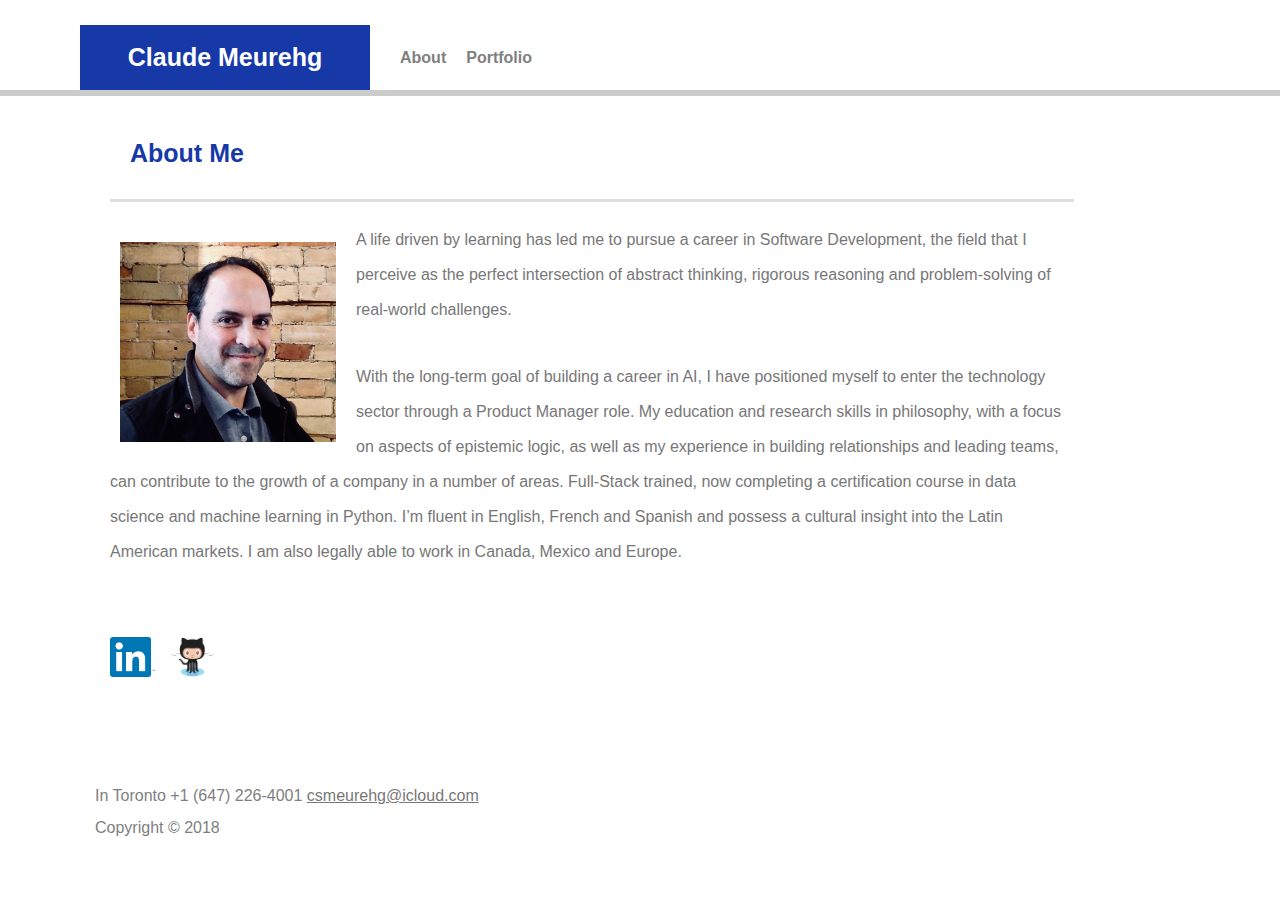
==== commit faca0cbc: "Profile update" ====
--- a/index.html
+++ b/index.html
@@ -38,7 +38,7 @@
                 <p class="about-me">A life driven by learning has led me to pursue a career in Software Development, the field that I perceive as the perfect intersection of abstract thinking, rigorous reasoning and problem-solving of real-world challenges.
                 </p>
                 <br><br>
-                <p class="about-me">With the long-term goal of building a career in AI, I have positioned myself to enter the technology sector through a software engineer or developer role.  My education and research in philosophy with a focus on aspects of logic and cognitive science, as well as my experience in stakeholder management and leading teams, can contribute to the growth of a company in a number of areas.  Full-Stack trained with strengths in JavaScript, NodeJS and MongoDB. I’m fluent in English, French and Spanish and possess a cultural insight into the Latin American markets.  I am also legally able to work in Canada, Mexico and Europe.
+                <p class="about-me">With the long-term goal of building a career in AI, I have positioned myself to enter the technology sector through a Product Manager role.  My education and research skills in philosophy, with a focus on aspects of epistemic logic, as well as my experience in building relationships and leading teams, can contribute to the growth of a company in a number of areas.  Full-Stack trained, now completing a certification course in data science and machine learning in Python. I’m fluent in English, French and Spanish and possess a cultural insight into the Latin American markets.  I am also legally able to work in Canada, Mexico and Europe.
                     </p>
                 <br><br>
                 
